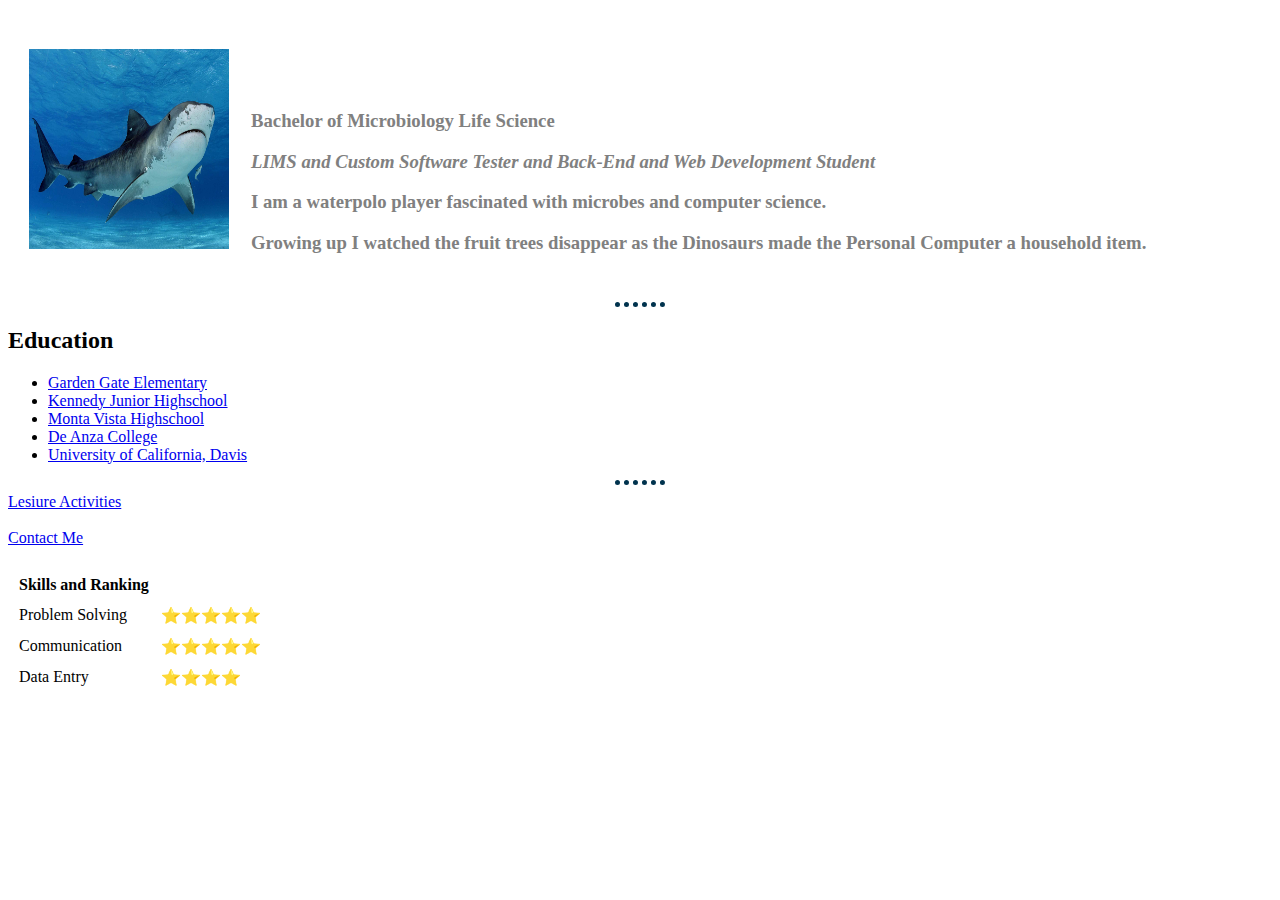
==== index.html @ 964a01d4 "Added intial cv files" ====
<!DOCTYPE html>
<html lang="en" dir="ltr">

<head>
  <meta charset="utf-8">
  <title>Anna's personal site</title>
<link rel="stylesheet" href="css/styles.css">
</head>

<body>
  <table cellspacing="20">
    <td><img src="Images\tiger-shark.jpg" height=200 width=200</td> <td>
      <h1> ☯ Anna Gutierrez ☯ </h1>
      <h3></h><p><strong>Bachelor of Microbiology Life Science</strong></p></h3>
      <h3><p><em><strong>LIMS and Custom Software Tester</strong /> and Back-End and Web Development Student </em></p></h3>
      <h3><p>I am a waterpolo player fascinated with microbes and computer science.</p></h3>
      <h3><p>Growing up I watched the fruit trees disappear as the Dinosaurs made the Personal Computer a household item.</p></h3>
    </td>
  </table>

  <hr>
  <h2>Education</h2>
  <ul>
    <li><a href="https://www.cusdk8.org/gardengate">Garden Gate Elementary</a></li>
    <li><a href="https://www.cusdk8.org/kennedy">Kennedy Junior Highschool</a></li>
    <li><a href="https://mvhs.fuhsd.org/">Monta Vista Highschool</a></li>
    <li><a href="http://www.deanza.edu/">De Anza College</a></li>
    <li><a href="https://www.ucdavis.edu/">University of California, Davis</a></li>
  </ul>
  <table cellspacing="10">
    <hr>
    <th>Skills and Ranking</th>
    <tr>
      <td>Problem Solving </td>
      <td>⭐⭐⭐⭐⭐</td>
    </tr>
    <tr>
      <td>Communication</td>
      <td>⭐⭐⭐⭐⭐</td>
    </tr>
    <tr>
      <td>Data Entry</td>
      <td>⭐⭐⭐⭐</td>
    </tr>

    <a href="hobbies.html">Lesiure Activities</a>
    <br>
    <br>
    <a href="contact info.html">Contact Me</a>
    <br>
    <br>
</body>

</html>
---- css/styles.css ----
body {
  background-color: white;
  background-image: url(https://cdn.wallpapersafari.com/38/14/ZG5qnJ.jpg);
}
h1 {
  color: white;

h2 {
    color: black;
  }
}
h3 {
  color: grey;
}

hr {
  border-style: none;
  border-top-style: dotted;
  border-color: #00334e;
  border-width: 5px;
  width: 4%;
}
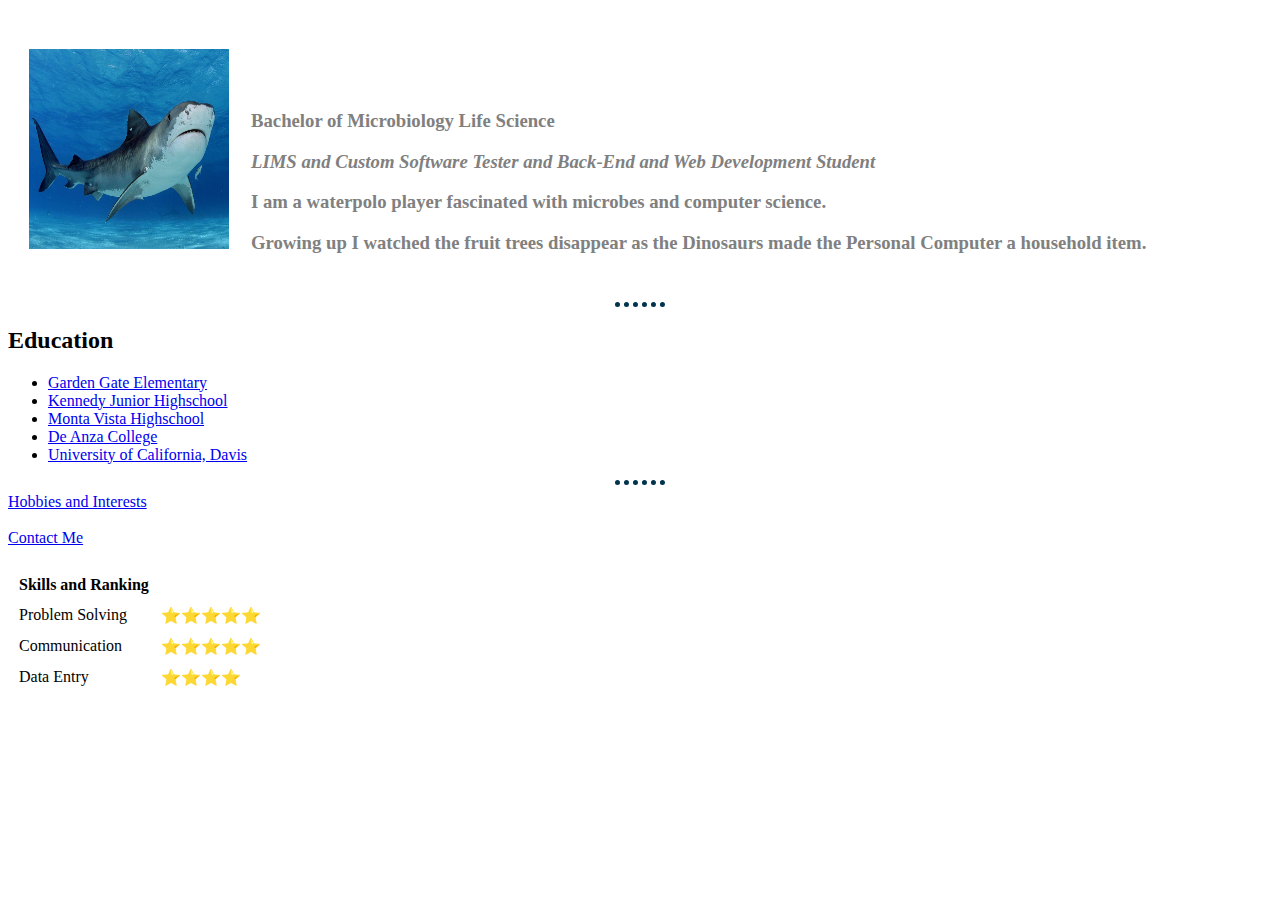
==== commit b7bfb176: "edits to cv" ====
--- a/index.html
+++ b/index.html
@@ -43,7 +43,7 @@
       <td>⭐⭐⭐⭐</td>
     </tr>
 
-    <a href="hobbies.html">Lesiure Activities</a>
+    <a href="hobbies.html">Hobbies and Interests</a>
     <br>
     <br>
     <a href="contact info.html">Contact Me</a>
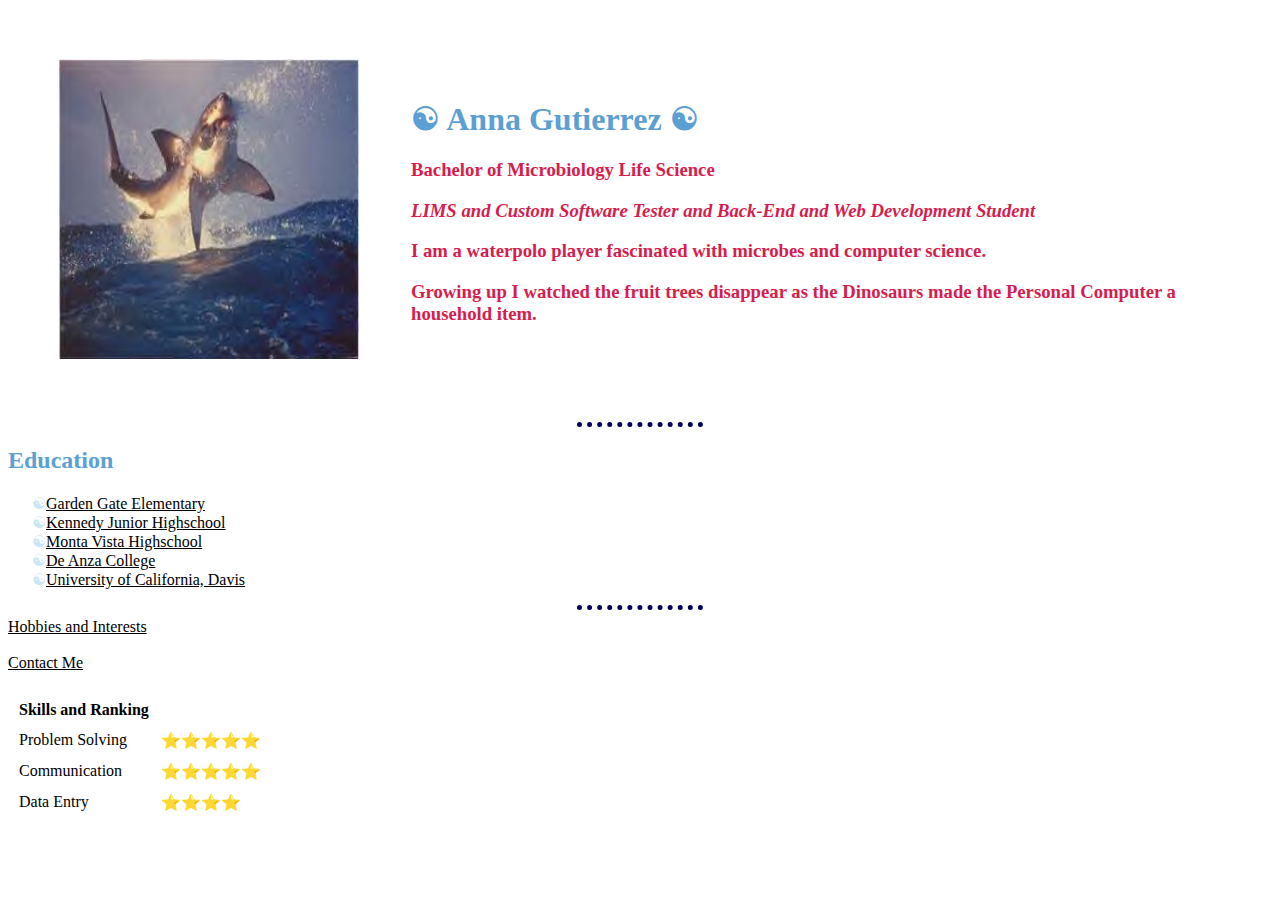
==== commit 5e97398c: "Add files via upload" ====
--- a/index.html
+++ b/index.html
@@ -8,8 +8,8 @@
 </head>
 
 <body>
-  <table cellspacing="20">
-    <td><img src="Images\tiger-shark.jpg" height=200 width=200</td> <td>
+  <table cellspacing="50">
+    <td><img src="Images\nice catch-shark.jpg" height=300 width=300</td> <td>
       <h1> ☯ Anna Gutierrez ☯ </h1>
       <h3></h><p><strong>Bachelor of Microbiology Life Science</strong></p></h3>
       <h3><p><em><strong>LIMS and Custom Software Tester</strong /> and Back-End and Web Development Student </em></p></h3>
--- a/css/styles.css
+++ b/css/styles.css
@@ -2,21 +2,48 @@
   background-color: white;
   background-image: url(https://cdn.wallpapersafari.com/38/14/ZG5qnJ.jpg);
 }
+
 h1 {
-  color: white;
+  color: #5ca0d3;
+}
 
 h2 {
-    color: black;
-  }
+  color: #5ca0d3;
 }
+
 h3 {
-  color: grey;
+  color: #d61d4e;
 }
 
 hr {
   border-style: none;
   border-top-style: dotted;
-  border-color: #00334e;
+  border-color: #010059;
   border-width: 5px;
-  width: 4%;
+  width: 10%;
 }
+
+ul {
+  list-style-type: none;
+}
+
+ul li::before {
+  content: "☯";
+  color: #c8e6f5;
+  font-weight: normal;
+  width: 4em;
+  margin: 20;
+  margin-left: -1em;
+}
+
+a:link {
+  color: black;
+}
+
+a:visited {
+  color: white;
+}
+
+a:hover {
+  color: #d61d4e;
+}
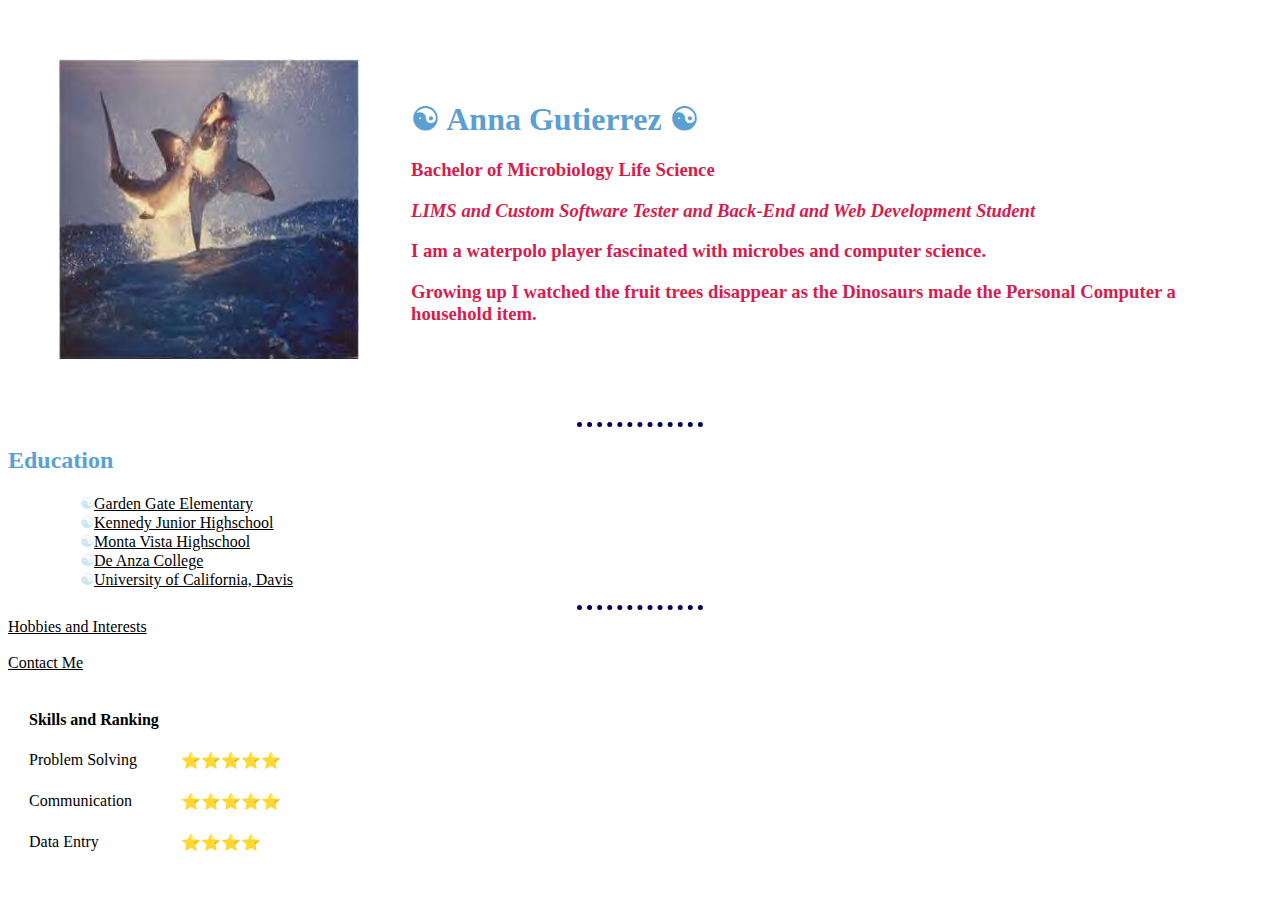
==== commit 881e02f4: "Add files via upload" ====
--- a/index.html
+++ b/index.html
@@ -5,6 +5,7 @@
   <meta charset="utf-8">
   <title>Anna's personal site</title>
 <link rel="stylesheet" href="css/styles.css">
+<link rel="icon" href="favicon.ico">
 </head>
 
 <body>
@@ -27,7 +28,7 @@
     <li><a href="http://www.deanza.edu/">De Anza College</a></li>
     <li><a href="https://www.ucdavis.edu/">University of California, Davis</a></li>
   </ul>
-  <table cellspacing="10">
+  <table cellspacing="20">
     <hr>
     <th>Skills and Ranking</th>
     <tr>
--- a/css/styles.css
+++ b/css/styles.css
@@ -31,9 +31,9 @@
   content: "☯";
   color: #c8e6f5;
   font-weight: normal;
-  width: 4em;
+  width: 7em;
   margin: 20;
-  margin-left: -1em;
+  margin-left: 2em;
 }
 
 a:link {
